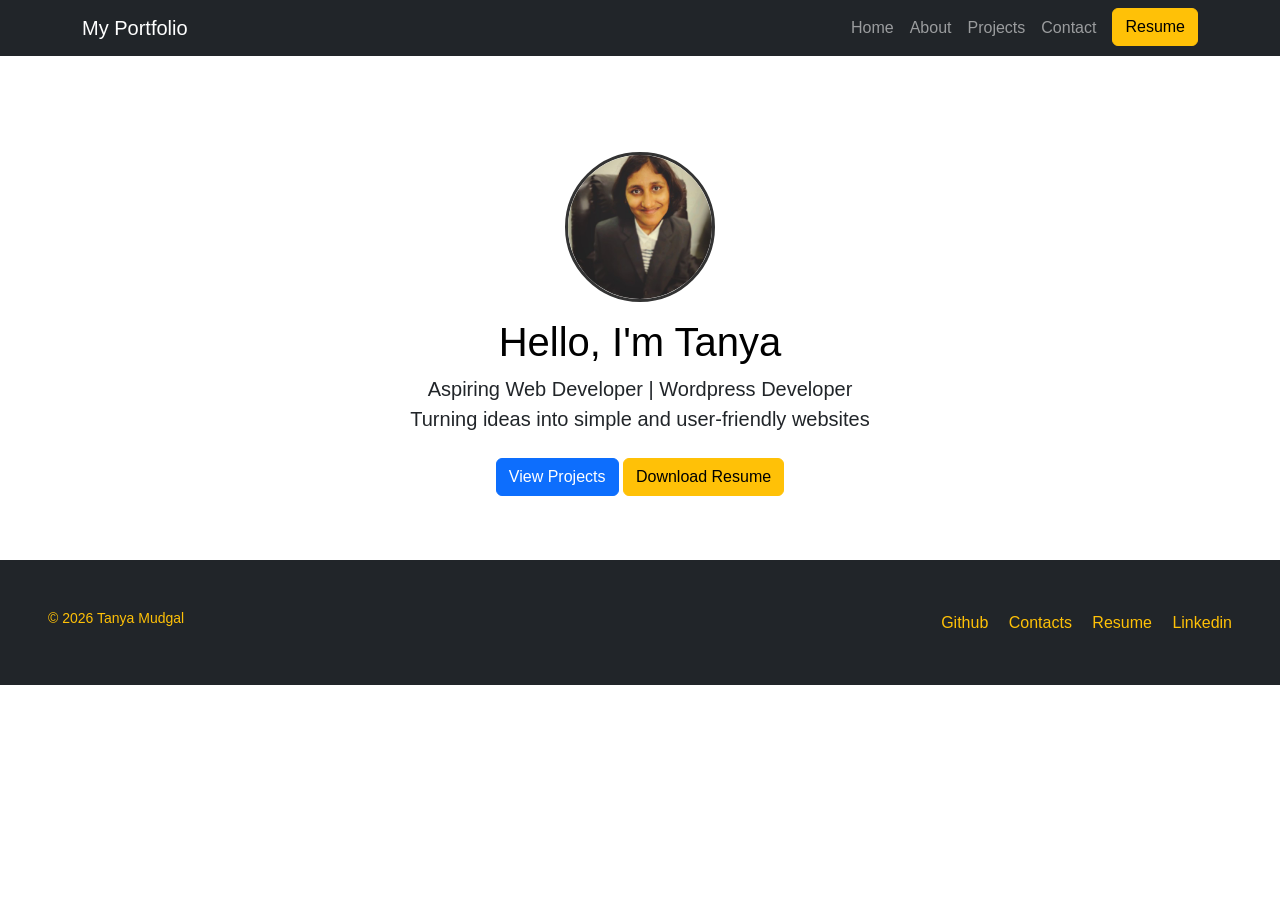
==== index.html @ b4d1c62f "Add files via upload" ====
<!DOCTYPE html>
<html>

<head>
    <meta name="viewport" content="width=device-width, initial-scale=1.0">
    <title>Home</title>
    <link href="https://cdn.jsdelivr.net/npm/bootstrap@5.3.0/dist/css/bootstrap.min.css" rel="stylesheet">
    <script src="https://cdn.jsdelivr.net/npm/bootstrap@5.3.0/dist/js/bootstrap.bundle.min.js"></script>
    <link rel="stylesheet" href="style.css">
</head>

<body>
    <nav class="navbar navbar-expand-lg navbar-dark bg-dark">
        <div class="container">
            <a class="navbar-brand" href="index.html">My Portfolio</a>
            <button class="navbar-toggler" data-bs-toggle="collapse" data-bs-target="#nav">
                <span class="navbar-toggler-icon"></span>
            </button>
            <div class="collapse navbar-collapse" id="nav">
                <ul class="navbar-nav ms-auto">
                    <li class="nav-item"><a class="nav-link" href="index.html">Home</a></li>
                    <li class="nav-item"><a class="nav-link" href="about.html">About</a></li>
                    <li class="nav-item"><a class="nav-link" href="projects.html">Projects</a></li>
                    <li class="nav-item"><a class="nav-link" href="contact.html">Contact</a></li>
                    <li class="nav-item">
                        <a class="btn btn-warning ms-2" href="Resume_Tanya_2026.pdf" target="_blank">Resume</a>
                    </li>
                </ul>
            </div>
        </div>
    </nav>
    <div class="container text-center mt-5 p-5">
        <img src="images/profile_tanya.jpg" alt="profile image" class="profile-img" />
        <h1 class="mt-3 text-black">Hello, I'm Tanya</h1>
        <p class="lead">
            Aspiring Web Developer | Wordpress Developer
            <br />
            Turning ideas into simple and user-friendly websites
        </p>
        <a href="projects.html" class="btn btn-primary mt-2">View Projects</a>
        <a href="Resume_Tanya_2026.pdf" class="btn btn-warning mt-2" download>Download Resume</a>
    </div>
    <div class="container-fluid bg-dark text-warning p-5 mt-3">
        <div class="row align-items-center text-center text-md-start">
            <div class="col-md-6 mb-2">
                <p class="text-warning small mb-0">
                    &copy; 2026 Tanya Mudgal
                </p>
            </div>
            <div class="col-md-6 text-md-end">
                <a href="https://github.com/mudgaltanya5" class="text-warning text-decoration-none me-3">
                    Github
                </a>
                <a href="contact.html" class="text-warning text-decoration-none me-3">
                    Contacts
                </a>
                <a href="Resume_Tanya_2026.pdf" class="text-warning text-decoration-none me-3">
                    Resume
                </a>
                <a href="https://www.linkedin.com/in/mudgaltanya05122000/" class="text-warning text-decoration-none ">
                    Linkedin
                </a>
            </div>
        </div>
    </div>
    <script src="script.js"></script>
</body>

</html>
---- style.css ----
.profile-img {
    width: 150px;
    height: 150px;
    border-radius: 50%;
    object-fit: cover;
    border: 3px solid #333;
    transition: 0.3s;
}

.profile-img:hover {
    transform: scale(1.1);
}

body {
    font-family: Arial;
}

h1,
h2 {
    color: white;
}

.card {
    transition: 0.3s;
}

.card:hover {
    transform: scale(1.05);
}

.timeline {
    border-left: 3px solid #ffc107;
    padding-left: 20px;
}

.timeline-item h5 {
    margin-bottom: 5px;
}

.card {
    border-radius: 15px;
    transition: 0.3s;
    border: none;
}

.card:hover {
    transform: translateY(-8px);
    box-shadow: 0 15px 30px rgba(0, 0, 0, 0.15);
}

.card h5 {
    font-weight: 600;
}

.card p {
    font-size: 14px;
    color: #555;
}
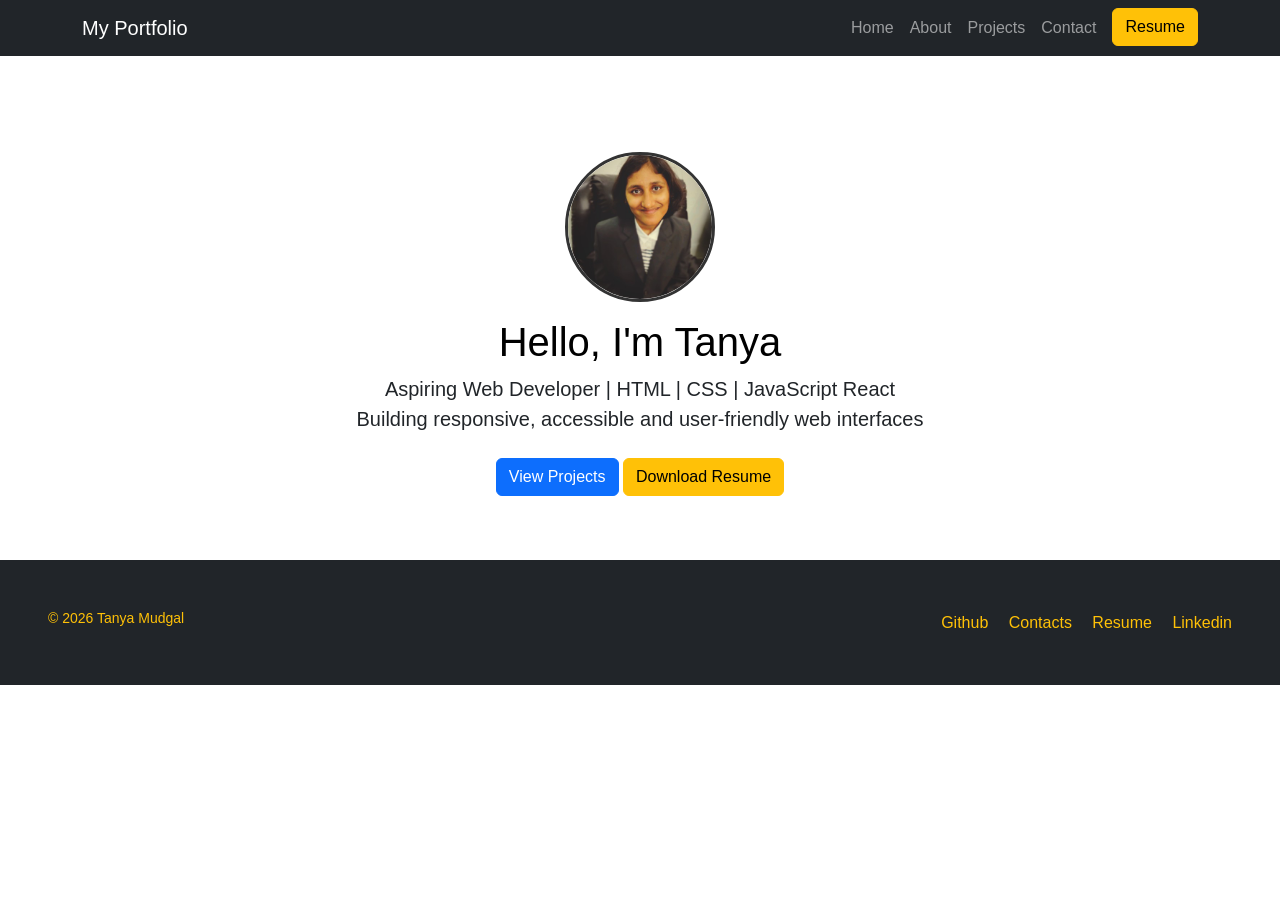
==== commit e3742cb3: "Add files via upload" ====
--- a/index.html
+++ b/index.html
@@ -23,7 +23,7 @@
                     <li class="nav-item"><a class="nav-link" href="projects.html">Projects</a></li>
                     <li class="nav-item"><a class="nav-link" href="contact.html">Contact</a></li>
                     <li class="nav-item">
-                        <a class="btn btn-warning ms-2" href="Resume_Tanya_2026.pdf" target="_blank">Resume</a>
+                        <a class="btn btn-warning ms-2" href="Resume_Tanya_2026(2).pdf" target="_blank">Resume</a>
                     </li>
                 </ul>
             </div>
@@ -33,12 +33,12 @@
         <img src="images/profile_tanya.jpg" alt="profile image" class="profile-img" />
         <h1 class="mt-3 text-black">Hello, I'm Tanya</h1>
         <p class="lead">
-            Aspiring Web Developer | Wordpress Developer
+            Aspiring Web Developer | HTML | CSS | JavaScript  React
             <br />
-            Turning ideas into simple and user-friendly websites
+            Building responsive, accessible and user-friendly web interfaces
         </p>
         <a href="projects.html" class="btn btn-primary mt-2">View Projects</a>
-        <a href="Resume_Tanya_2026.pdf" class="btn btn-warning mt-2" download>Download Resume</a>
+        <a href="Resume_Tanya_2026(2).pdf" class="btn btn-warning mt-2" download>Download Resume</a>
     </div>
     <div class="container-fluid bg-dark text-warning p-5 mt-3">
         <div class="row align-items-center text-center text-md-start">
@@ -54,7 +54,7 @@
                 <a href="contact.html" class="text-warning text-decoration-none me-3">
                     Contacts
                 </a>
-                <a href="Resume_Tanya_2026.pdf" class="text-warning text-decoration-none me-3">
+                <a href="Resume_Tanya_2026(2).pdf" class="text-warning text-decoration-none me-3">
                     Resume
                 </a>
                 <a href="https://www.linkedin.com/in/mudgaltanya05122000/" class="text-warning text-decoration-none ">
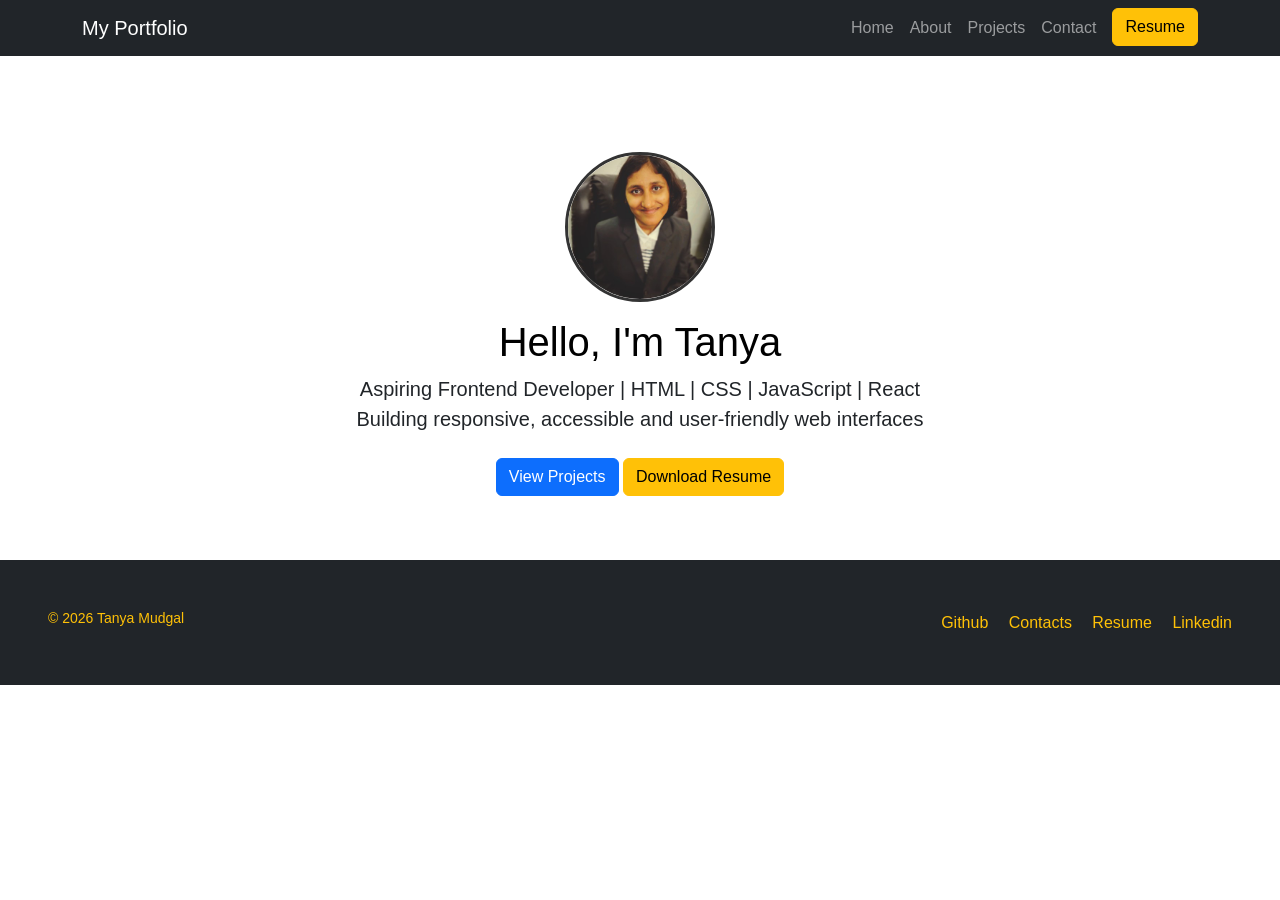
==== commit cdfff515: "Add files via upload" ====
--- a/index.html
+++ b/index.html
@@ -33,7 +33,7 @@
         <img src="images/profile_tanya.jpg" alt="profile image" class="profile-img" />
         <h1 class="mt-3 text-black">Hello, I'm Tanya</h1>
         <p class="lead">
-            Aspiring Web Developer | HTML | CSS | JavaScript  React
+            Aspiring Frontend Developer | HTML | CSS | JavaScript | React
             <br />
             Building responsive, accessible and user-friendly web interfaces
         </p>
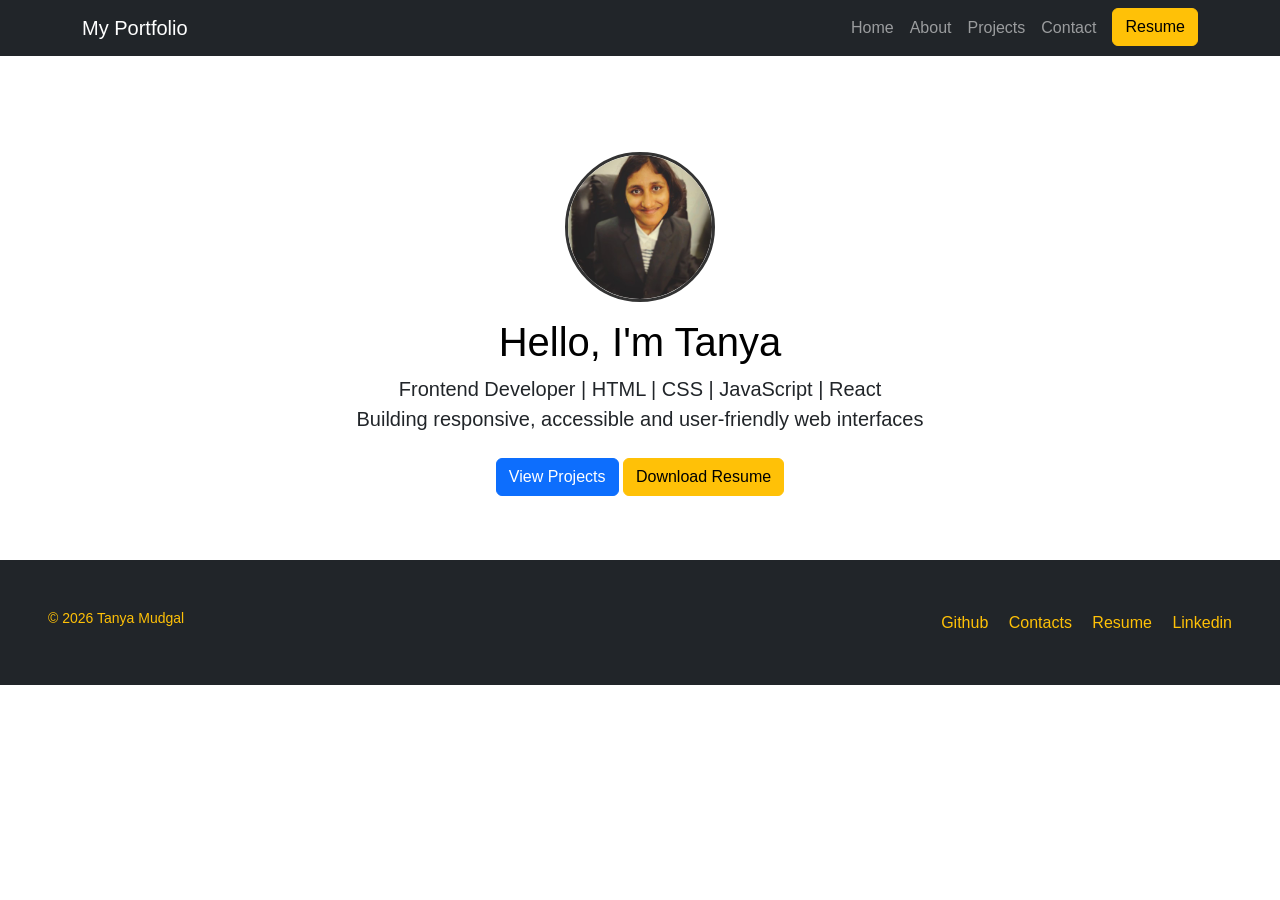
==== commit 6cbc1950: "Add files via upload" ====
--- a/index.html
+++ b/index.html
@@ -23,7 +23,7 @@
                     <li class="nav-item"><a class="nav-link" href="projects.html">Projects</a></li>
                     <li class="nav-item"><a class="nav-link" href="contact.html">Contact</a></li>
                     <li class="nav-item">
-                        <a class="btn btn-warning ms-2" href="Resume_Tanya_2026(2).pdf" target="_blank">Resume</a>
+                        <a class="btn btn-warning ms-2" href="Resume_Tanya_2026(3)(1).pdf" target="_blank">Resume</a>
                     </li>
                 </ul>
             </div>
@@ -33,12 +33,12 @@
         <img src="images/profile_tanya.jpg" alt="profile image" class="profile-img" />
         <h1 class="mt-3 text-black">Hello, I'm Tanya</h1>
         <p class="lead">
-            Aspiring Frontend Developer | HTML | CSS | JavaScript | React
+            Frontend Developer | HTML | CSS | JavaScript | React
             <br />
             Building responsive, accessible and user-friendly web interfaces
         </p>
         <a href="projects.html" class="btn btn-primary mt-2">View Projects</a>
-        <a href="Resume_Tanya_2026(2).pdf" class="btn btn-warning mt-2" download>Download Resume</a>
+        <a href="Resume_Tanya_2026(3)(1).pdf" class="btn btn-warning mt-2" download>Download Resume</a>
     </div>
     <div class="container-fluid bg-dark text-warning p-5 mt-3">
         <div class="row align-items-center text-center text-md-start">
@@ -54,7 +54,7 @@
                 <a href="contact.html" class="text-warning text-decoration-none me-3">
                     Contacts
                 </a>
-                <a href="Resume_Tanya_2026(2).pdf" class="text-warning text-decoration-none me-3">
+                <a href="Resume_Tanya_2026(3)(1).pdf" class="text-warning text-decoration-none me-3">
                     Resume
                 </a>
                 <a href="https://www.linkedin.com/in/mudgaltanya05122000/" class="text-warning text-decoration-none ">
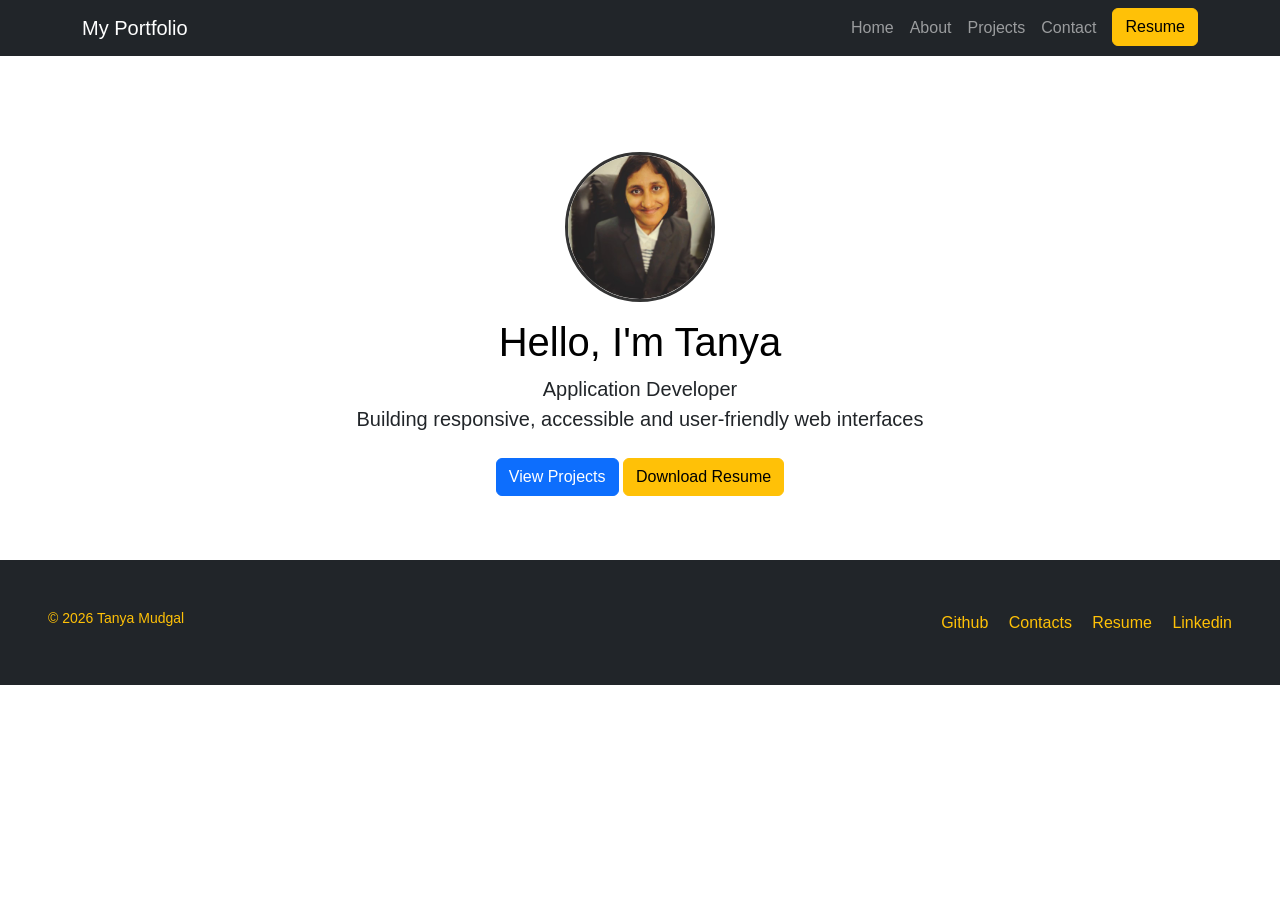
==== commit 9ee8a98f: "Add files via upload" ====
--- a/index.html
+++ b/index.html
@@ -23,7 +23,7 @@
                     <li class="nav-item"><a class="nav-link" href="projects.html">Projects</a></li>
                     <li class="nav-item"><a class="nav-link" href="contact.html">Contact</a></li>
                     <li class="nav-item">
-                        <a class="btn btn-warning ms-2" href="Resume_Tanya_2026(3)(1).pdf" target="_blank">Resume</a>
+                        <a class="btn btn-warning ms-2" href="Resume_Tanya_2026(2)(1).pdf" target="_blank">Resume</a>
                     </li>
                 </ul>
             </div>
@@ -33,12 +33,12 @@
         <img src="images/profile_tanya.jpg" alt="profile image" class="profile-img" />
         <h1 class="mt-3 text-black">Hello, I'm Tanya</h1>
         <p class="lead">
-            Frontend Developer | HTML | CSS | JavaScript | React
+            Application Developer 
             <br />
             Building responsive, accessible and user-friendly web interfaces
         </p>
         <a href="projects.html" class="btn btn-primary mt-2">View Projects</a>
-        <a href="Resume_Tanya_2026(3)(1).pdf" class="btn btn-warning mt-2" download>Download Resume</a>
+        <a href="Resume_Tanya_2026(2)(1).pdf" class="btn btn-warning mt-2" download>Download Resume</a>
     </div>
     <div class="container-fluid bg-dark text-warning p-5 mt-3">
         <div class="row align-items-center text-center text-md-start">
@@ -54,7 +54,7 @@
                 <a href="contact.html" class="text-warning text-decoration-none me-3">
                     Contacts
                 </a>
-                <a href="Resume_Tanya_2026(3)(1).pdf" class="text-warning text-decoration-none me-3">
+                <a href="Resume_Tanya_2026(2)(1).pdf" class="text-warning text-decoration-none me-3">
                     Resume
                 </a>
                 <a href="https://www.linkedin.com/in/mudgaltanya05122000/" class="text-warning text-decoration-none ">
